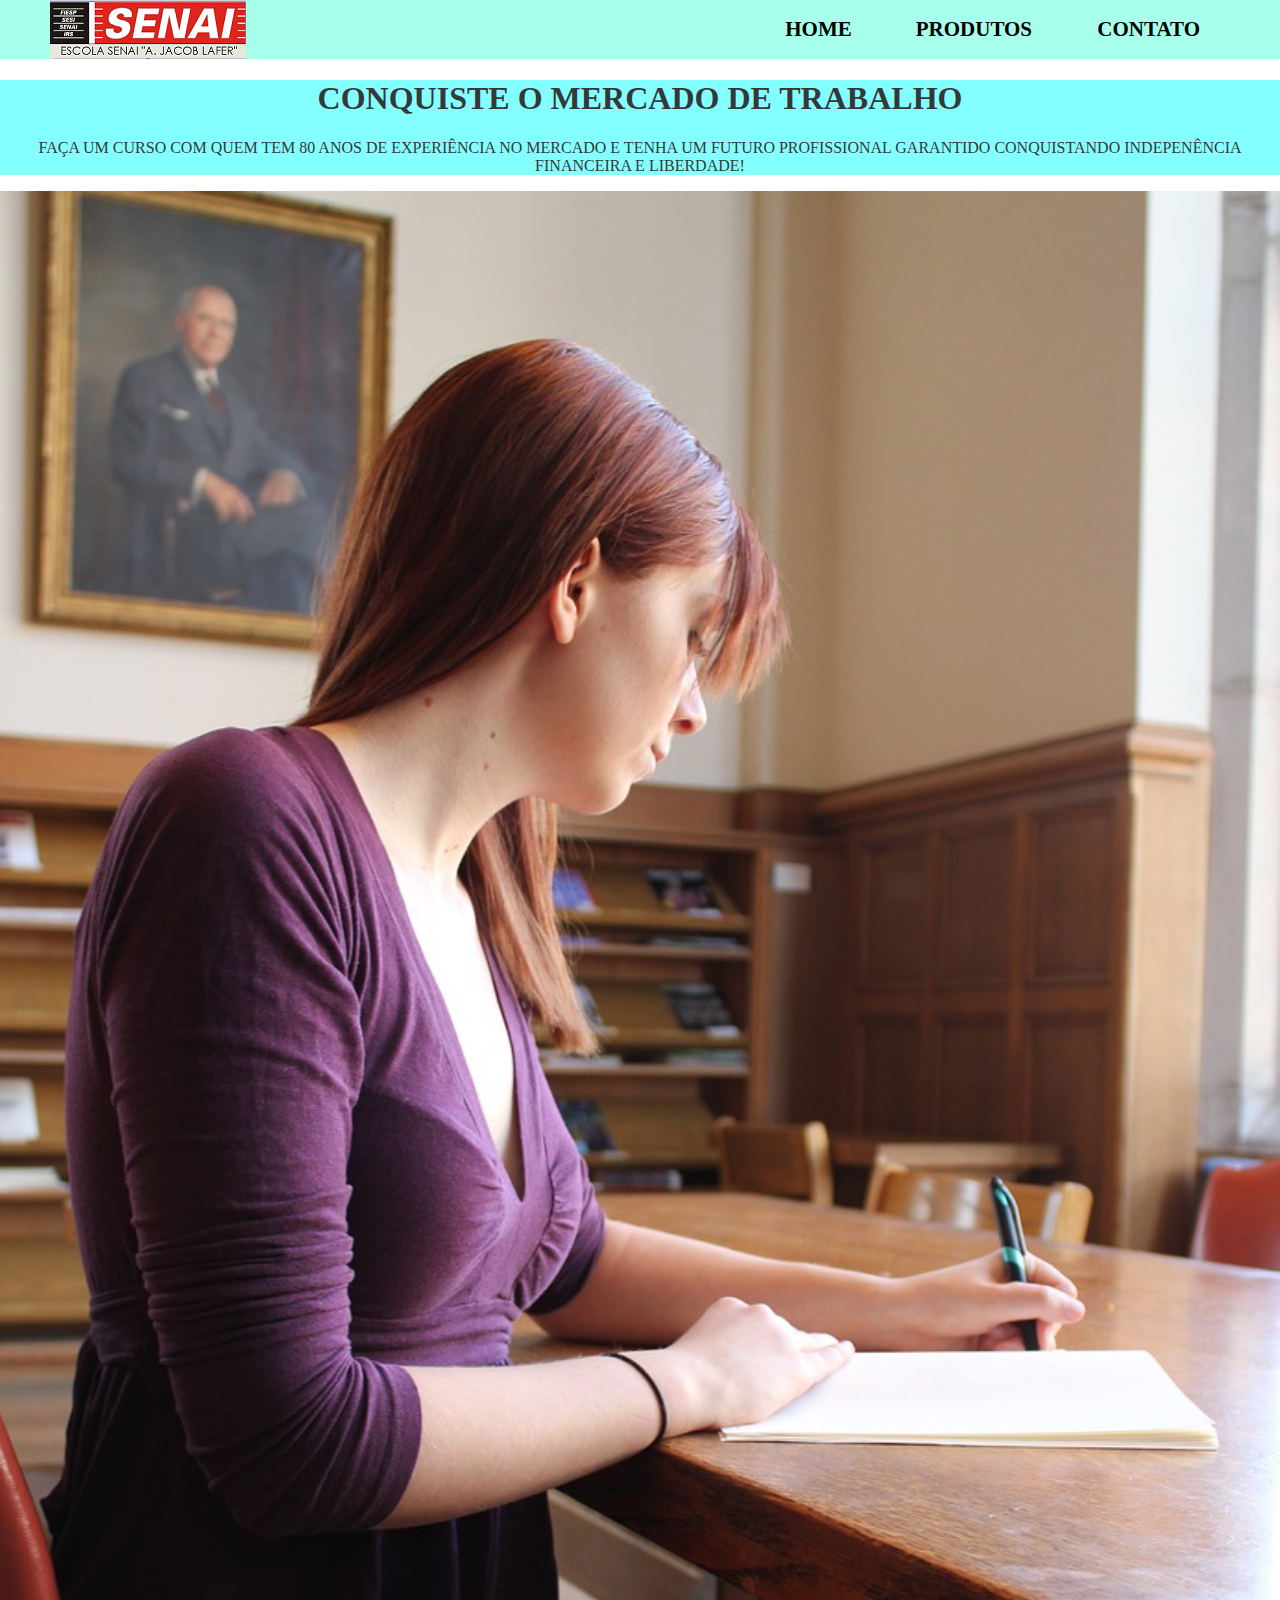
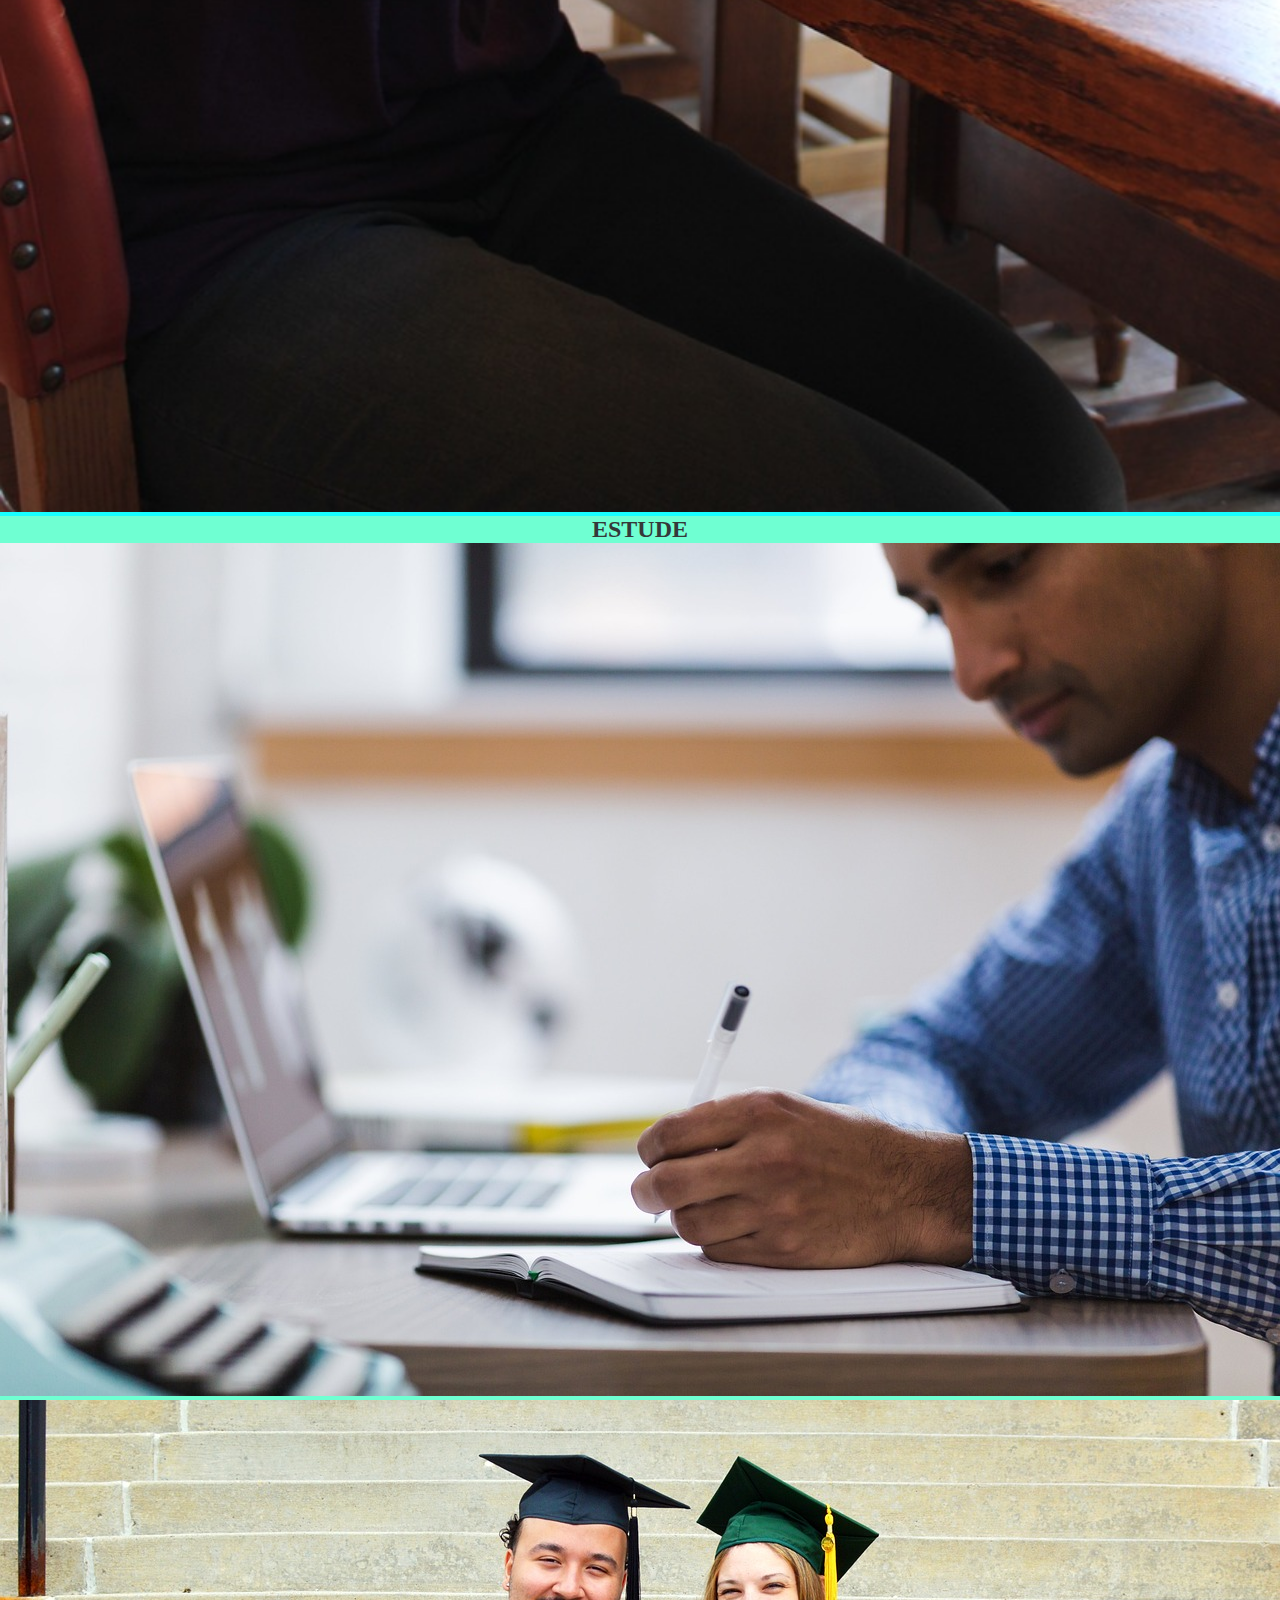
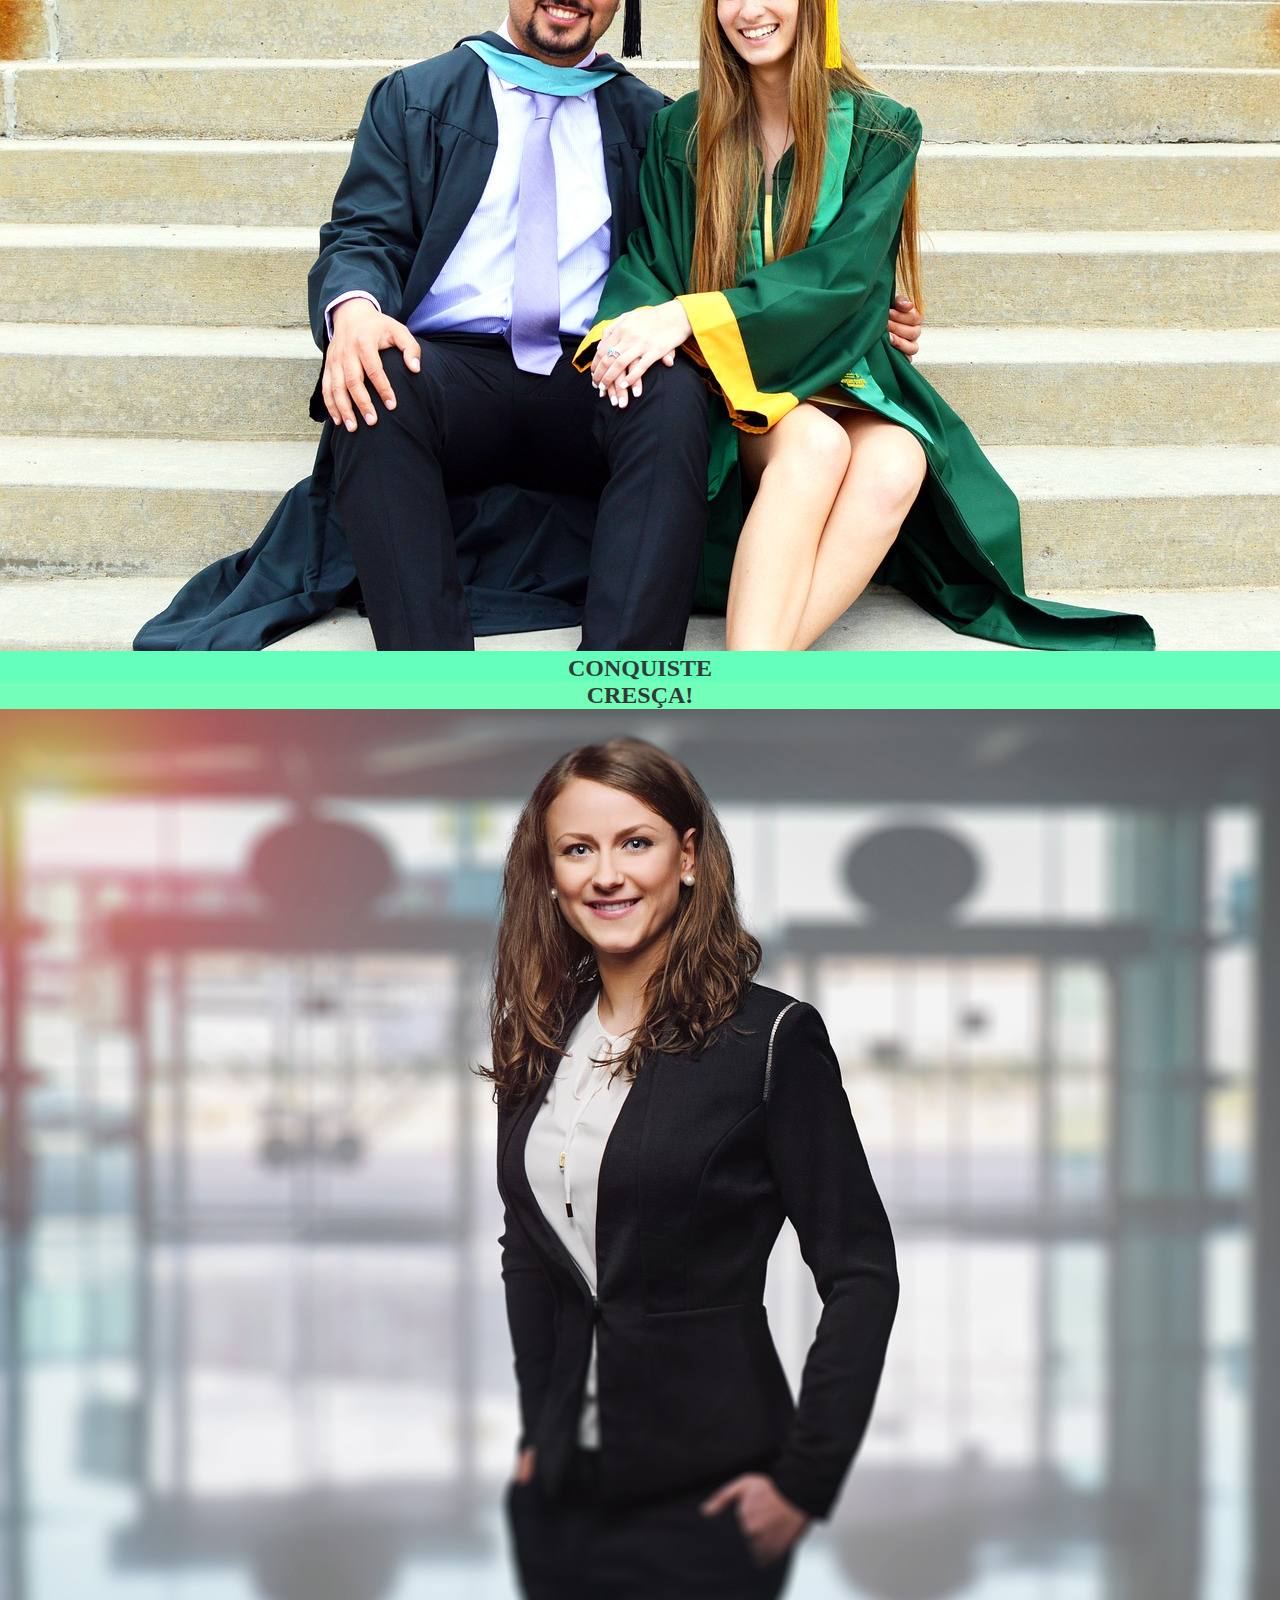
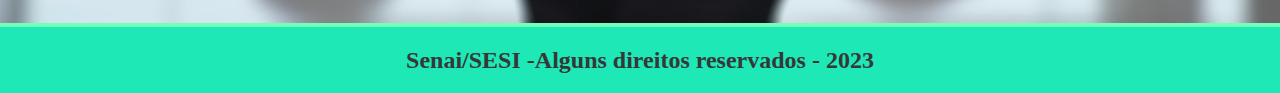
==== old_index.html @ 74e9f31b "Create old_index.html" ====
<!DOCTYPE html>
<html lang="br">
<head>
    <meta charset="UTF-8">
    <meta http-equiv="X-UA-Compatible" content="IE=edge">
    <meta name="viewport" content="width=device-width, initial-scale=1.0">
    <title> Página com Grid e Flexbox </title>
    <link rel="stylesheet" href="style.css">
</head>
<body>
    <!-- Container geral-->
    <div class="Container">

        <!-- Header -->
        <header>
            <img src="senai.bmp" alt="">
            <nav>
                <a href="">Home</a>
                <a href="">Produtos </a>
                <a href="">Contato</a>
            </nav>
        </header>
        <!-- Main (conteúdo principal)-->
        <main>
            <h1> Conquiste o mercado de trabalho </h1>
            <p> Faça um curso com quem tem 80 anos de experiência no mercado e tenha um futuro profissional garantido conquistando indepenência financeira e liberdade! </p>
        </main>
        <!-- Sidebar (Conteúdo lateral)-->
        <div id="sidebar">
            <img src="estudando.jpg" alt="">
        </div>
        <!-- Divs (Cards)-->
        <div id="content1">
            <h2>Estude</h2>
            <img src="rapaz.jpg" alt="">
        </div>
        <div id="content2">
            <img src="graduados.jpg" alt="">
            <h2>Conquiste</h2>
        </div>
        <div id="content3">
            <h2>Cresça!</h2>
            <img src="empresária.jpg" alt="">
        </div>
        <!--Footer(Rodapé)-->
        <footer>
            <h2> Senai/SESI -Alguns direitos reservados - 2023</h2>
        </footer>
    </div>
</body>
</html>
---- style.css ----
/* Reset */
body{
    padding: 0;
    margin: 0;
    color: #353839;
    text-transform: uppercase;
    text-align: center;
}
/* container geral */
.container{
    display: grid;
    height: 100vh;
    overflow-y: hidden;
    grid-template-columns: 1fr 1fr 1fr 1fr;
    grid-template-rows: 0.3fr 1.5fr 1.5fr 0.7fr;
    grid-template-areas: 
    "header header header header "
    "main main main sidebar"
    "content1 content2 content3 sidebar"
    "footer footer footer footer";
    gap: 0.6%;
}
/* header */
header{
    background: #a7ffeb;
    grid-area: header;
    display: flex;
    justify-content: space-between;
    align-items: center;
}
header img{
    margin-left: 50px;
}
nav{
    margin-right: 50px;
}
nav a{
    margin: 0 30px;
    text-decoration: none;
    font-size: 21px;
    font-weight: bolder;
    color: black;
}
/* main */
main{
    background: #84ffff;
    grid-area: main;
}
/* Sidebar */
#sidebar{ 
    background: #18ffff;
    grid-area: sidebar;
}
#sidebar img{
    width: 100%;
    height: 100%;
    transform: scaleX(-1); /*Inverter a imagem*/
}
/* Divs */
#content1{
    background: #6fffd2;
    grid-area: content1;
}
#content1 img{
    width: 100%;
    height: 85%;
}
#content1 h2{
    height: 15%;
    margin: 0;
}
#content2{
    background: #64ffba;
    grid-area: content2;
}
#content2 img{
    width: 100%;
    height: 85%;
}
#content2 h2{
    height: 15%;
    margin: 0;
}
#content3{
    background: #73ffba;
    grid-area: content3;
}
#content3 img{
    width: 100%;
    height: 85%;
}
#content3 h2{
    height: 15%;
    margin: 0;
}
/* footer */
footer{
    background: #1de8b6;
    grid-area: footer;
    font-size: 16px;
    text-transform: none;
    display: flex;
    justify-content: center;
    align-items: center;

}

@media only screen and (max-width:768px){
    header{
        display: inline-block;
    }
    header img{
        margin: 0;
    }
    nav{
        display: flex;
        justify-content: center;
        margin: 0;
    }
    nav a{
        margin: 15px;
        text-decoration: none;
        font-size: 20px;
        font-weight: bolder;
        color: black;
    }

}
@media only screen and (max-width:550px){
    .container{
        overflow-y: auto;
        grid-template-columns: 1fr;
        grid-template-rows: 0.5fr 0.5fr 1.5fr 1.5fr;
        grid-template-areas: 
        "header"
        "main"
        "sidebar"
        "content1"
        "content2"
        "content3"
        "footer";
    }
    #content1 img{
        width: 100%;
        height: 90%;
    }
    footer{
        font-size: 16px;
        text-transform: none;
        height: 90px;
    }
}
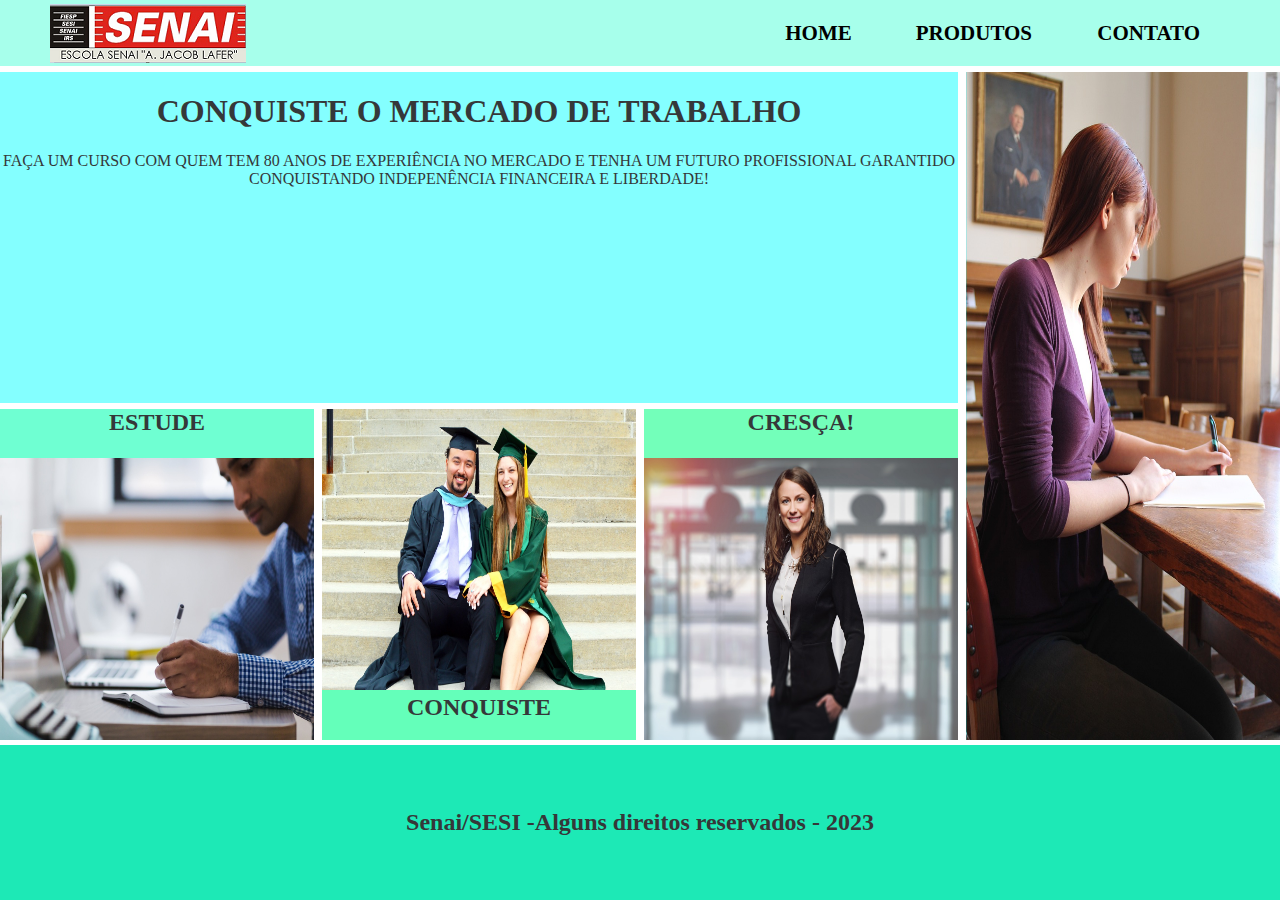
==== commit 828985f7: "eeeeeeeeeeeeeeeeeeeeeee" ====
--- a/old_index.html
+++ b/old_index.html
@@ -1,5 +1,5 @@
 <!DOCTYPE html>
-<html lang="br">
+<html lang="pt-br">
 <head>
     <meta charset="UTF-8">
     <meta http-equiv="X-UA-Compatible" content="IE=edge">
@@ -9,7 +9,7 @@
 </head>
 <body>
     <!-- Container geral-->
-    <div class="Container">
+    <div class="container">
 
         <!-- Header -->
         <header>
--- a/style.css
+++ b/style.css
@@ -1,152 +1,178 @@
 /* Reset */
 body{
-    padding: 0;
-    margin: 0;
-    color: #353839;
+    padding: 0; /*resetando configurações*/
+    margin: 0; /*resetando configurações*/
+    color: #353839; /* cor do texto */
     text-transform: uppercase;
-    text-align: center;
+    text-align: center;     /* alinhamento */
 }
-/* container geral */
-.container{
+
+/* ________________________________________________________ */
+/* Container geral */
+.container {
     display: grid;
     height: 100vh;
     overflow-y: hidden;
     grid-template-columns: 1fr 1fr 1fr 1fr;
     grid-template-rows: 0.3fr 1.5fr 1.5fr 0.7fr;
-    grid-template-areas: 
-    "header header header header "
-    "main main main sidebar"
-    "content1 content2 content3 sidebar"
-    "footer footer footer footer";
+    grid-template-areas:
+     "header header header header"
+     "main main main sidebar"
+     "content1 content2 content3 sidebar"
+     "footer footer footer footer";
     gap: 0.6%;
 }
-/* header */
-header{
+
+/* ________________________________________________________ */
+/* Header */
+header {
     background: #a7ffeb;
     grid-area: header;
     display: flex;
     justify-content: space-between;
     align-items: center;
+
 }
 header img{
     margin-left: 50px;
 }
-nav{
+
+nav {
     margin-right: 50px;
 }
-nav a{
+nav a {
     margin: 0 30px;
     text-decoration: none;
     font-size: 21px;
     font-weight: bolder;
     color: black;
 }
-/* main */
-main{
+
+/* ________________________________________________________ */
+/* Main */
+main {
     background: #84ffff;
     grid-area: main;
+
 }
+
+/* ________________________________________________________ */
 /* Sidebar */
-#sidebar{ 
+#sidebar {
     background: #18ffff;
     grid-area: sidebar;
+
 }
-#sidebar img{
+#sidebar img {
     width: 100%;
     height: 100%;
-    transform: scaleX(-1); /*Inverter a imagem*/
+    transform: scaleX(-1); /* Inverte a imagem */
+
+
 }
-/* Divs */
-#content1{
+
+/* ________________________________________________________ */
+/* Divs (Cards) */
+#content1 {
     background: #6fffd2;
-    grid-area: content1;
+    grid-area: content1; 
+    
 }
 #content1 img{
     width: 100%;
-    height: 85%;
+    height: 85%;  
 }
 #content1 h2{
     height: 15%;
-    margin: 0;
+    margin: 0;  
 }
-#content2{
+#content2 {
     background: #64ffba;
     grid-area: content2;
 }
 #content2 img{
     width: 100%;
-    height: 85%;
+    height: 85%;  
 }
+
 #content2 h2{
     height: 15%;
     margin: 0;
 }
-#content3{
+#content3 {
     background: #73ffba;
     grid-area: content3;
 }
 #content3 img{
     width: 100%;
-    height: 85%;
+    height: 85%;  
 }
 #content3 h2{
     height: 15%;
     margin: 0;
 }
-/* footer */
-footer{
-    background: #1de8b6;
+
+/* ________________________________________________________ */
+/* Footer */
+footer {
+    background: #1de9b6;
     grid-area: footer;
     font-size: 16px;
-    text-transform: none;
+    text-transform:none;
     display: flex;
     justify-content: center;
     align-items: center;
 
 }
 
-@media only screen and (max-width:768px){
-    header{
+/* ________________________________________________________ */
+/* Responsividade */
+
+@media only screen and (max-width:768px) {
+    header {
         display: inline-block;
     }
-    header img{
+    header img {
         margin: 0;
     }
-    nav{
+    nav {
         display: flex;
         justify-content: center;
         margin: 0;
     }
-    nav a{
+    nav a {
         margin: 15px;
         text-decoration: none;
         font-size: 20px;
         font-weight: bolder;
         color: black;
     }
+}
 
-}
-@media only screen and (max-width:550px){
-    .container{
+@media only screen and (max-width:550px) {
+    .container {
         overflow-y: auto;
         grid-template-columns: 1fr;
         grid-template-rows: 0.5fr 0.5fr 1.5fr 1.5fr;
-        grid-template-areas: 
+        grid-template-areas:
         "header"
         "main"
         "sidebar"
         "content1"
         "content2"
         "content3"
-        "footer";
+        "footer"
+        ;
     }
+
     #content1 img{
         width: 100%;
-        height: 90%;
+        height: 90%;  
     }
-    footer{
+    footer {
         font-size: 16px;
-        text-transform: none;
+        text-transform:none;
         height: 90px;
     }
+
 }